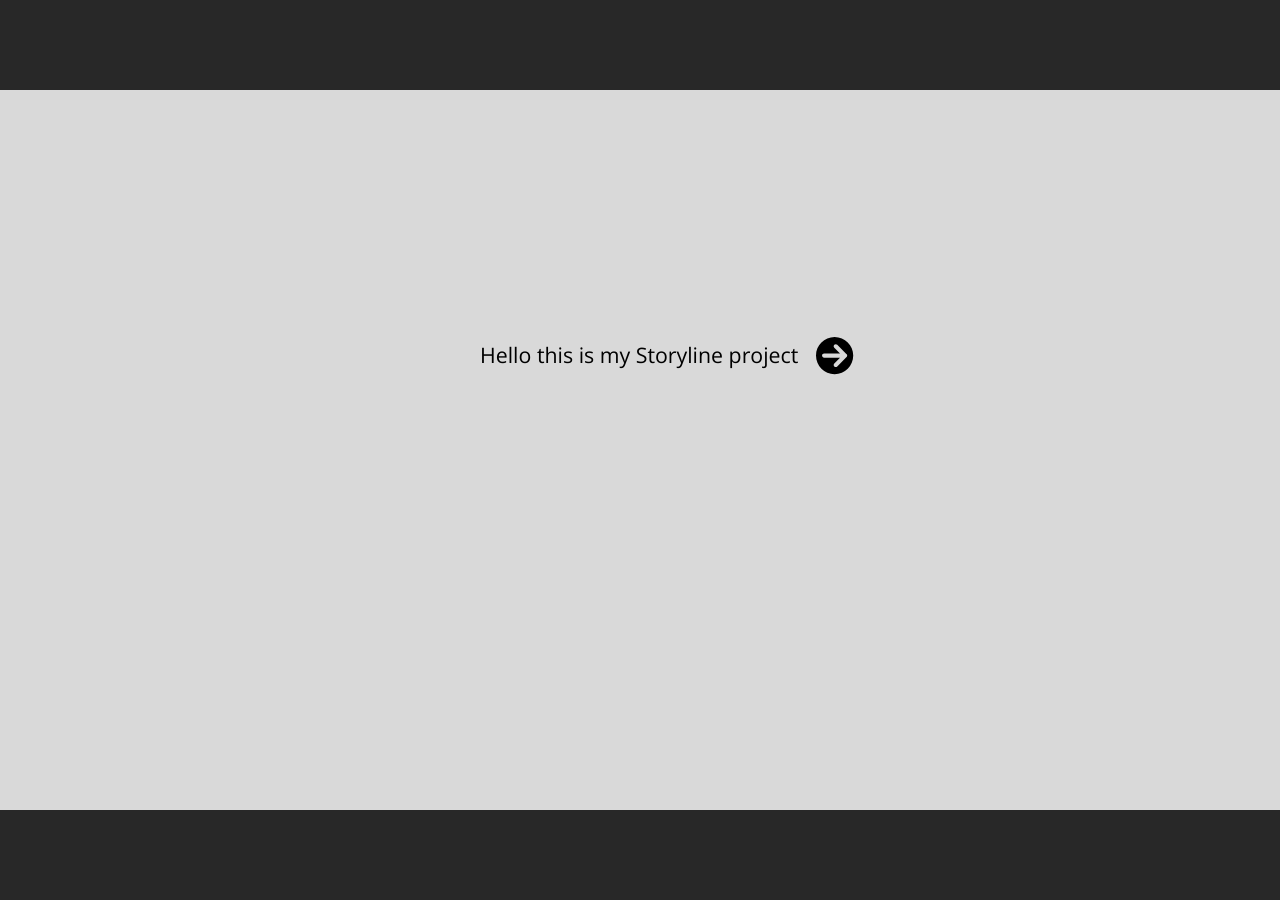
==== index.html @ 20ef51a0 "v1" ====
﻿<!doctype html>
<html lang="en-US">
<head>
  <meta charset="utf-8">
  <!-- Created using Storyline 360 x64 - http://www.articulate.com  -->
  <!-- version: 3.89.32618.0 -->
  <title>poor paraphrasing 2026</title>
  <meta http-equiv="x-ua-compatible" content="IE=edge"/>
  <meta name="viewport" content="width=device-width,initial-scale=1,user-scalable=no,shrink-to-fit=no,minimal-ui"/>
  <meta name="apple-mobile-web-app-capable" content="yes"/>
  <style>
    html, body { height: 100%; padding: 0; margin: 0 }
    #app { height: 100%; width: 100%; }
  </style>

  <script>
    window.DS = {};
    window.globals = {
      DATA_PATH_BASE: '',
      HAS_FRAME: true,
      HAS_SLIDE: true,

      lmsPresent: false,
      tinCanPresent: false,
      cmi5Present: false,
      aoSupport: false,
      scale: 'noscale',
      captureRc: false,
      browserSize: 'optimal',
      bgColor: '#282828',
      features: 'DropInBase,DropInCore,DropInInteractions,DropInMisc,DropInVectors,DropInVideo,LayerPresentAsDialog,MultipleQuizTracking,UpdatedThemeEditor',
      themeName: 'unified',
      preloaderColor: '#FFFFFF',
      suppressAnalytics: false,
      productChannel: 'stable',
      publishSource: 'storyline',
      aid: 'aid|ff19889e-f5ec-4472-a68b-e15b86875bd7',
      cid: '076d3aa0-12ee-4892-bd60-d18f60fde4a3',
      playerVersion: '3.89.32618.0',
      publishTimestamp: '2026-03-30T12:05:15.1010346Z',
      maxIosVideoElements: 10,
      connectionSettings: { message: 'You%20are%20offline.%20Trying%20to%20reconnect...', useDarkTheme: false, mode: 'disabled' },
      hasFeature: function(feature) {
        return this.features.split(',').includes(feature);
      },
      
      parseParams: function(qs) {
        if (window.globals.parsedParams != null) {
          return window.globals.parsedParams;
        }
        qs = (qs || window.location.search.substr(1)).split('+').join(' ');
        var params = {},
            tokens,
            re = /[?&]?([^=]+)=([^&]*)/g;

        while (tokens = re.exec(qs)) {
          params[decodeURIComponent(tokens[1]).trim()] =
            decodeURIComponent(tokens[2]).trim();
        }
        window.globals.parsedParams = params;
        return params;
      }

    };
  </script>
  <script>
    var isIe11 = ('ActiveXObject' in window || window.MSBlobBuilder != null)
      && window.msCrypto != null && !window.ActiveXObject;
    if (isIe11) {
      window.globals.unsupportedBrowser = true;
      document.write(atob('[base64]'));
    }
  </script>

  <script>
    if (window.globals.hasFeature('MultiLanguageSinglePackageSupport')) {
      
      
    }
  </script>

  
  <script>window.THREE = { };</script>
  
</head>
<body style="background: #282828" class="cs-HTML theme-unified">
  <!-- 360 -->
  <script>!function(){var e,i=/iPhone/i,o=/iPod/i,n=/iPad/i,t=/\biOS-universal(?:.+)Mac\b/i,r=/\bAndroid(?:.+)Mobile\b/i,a=/Android/i,d=/(?:SD4930UR|\bSilk(?:.+)Mobile\b)/i,p=/Silk/i,l=/Windows Phone/i,u=/\bWindows(?:.+)ARM\b/i,b=/BlackBerry/i,s=/BB10/i,c=/Opera Mini/i,f=/\b(CriOS|Chrome)(?:.+)Mobile/i,h=/Mobile(?:.+)Firefox\b/i,v=function(e){return void 0!==e&&"MacIntel"===e.platform&&"number"==typeof e.maxTouchPoints&&e.maxTouchPoints>1&&"undefined"==typeof MSStream};e=function(e){var m={userAgent:"",platform:"",maxTouchPoints:0};e||"undefined"==typeof navigator?"string"==typeof e?m.userAgent=e:e&&e.userAgent&&(m={userAgent:e.userAgent,platform:e.platform,maxTouchPoints:e.maxTouchPoints||0}):m={userAgent:navigator.userAgent,platform:navigator.platform,maxTouchPoints:navigator.maxTouchPoints||0};var g=m.userAgent,y=g.split("[FBAN");void 0!==y[1]&&(g=y[0]),void 0!==(y=g.split("Twitter"))[1]&&(g=y[0]);var A=function(e){return function(i){return i.test(e)}}(g),w={apple:{phone:A(i)&&!A(l),ipod:A(o),tablet:!A(i)&&(A(n)||v(m))&&!A(l),universal:A(t),device:(A(i)||A(o)||A(n)||A(t)||v(m))&&!A(l)},amazon:{phone:A(d),tablet:!A(d)&&A(p),device:A(d)||A(p)},android:{phone:!A(l)&&A(d)||!A(l)&&A(r),tablet:!A(l)&&!A(d)&&!A(r)&&(A(p)||A(a)),device:!A(l)&&(A(d)||A(p)||A(r)||A(a))||A(/\bokhttp\b/i)},windows:{phone:A(l),tablet:A(u),device:A(l)||A(u)},other:{blackberry:A(b),blackberry10:A(s),opera:A(c),firefox:A(h),chrome:A(f),device:A(b)||A(s)||A(c)||A(h)||A(f)},any:!1,phone:!1,tablet:!1};return w.any=w.apple.device||w.android.device||w.windows.device||w.other.device,w.phone=w.apple.phone||w.android.phone||w.windows.phone,w.tablet=w.apple.tablet||w.android.tablet||w.windows.tablet,w}(),"object"==typeof exports&&"undefined"!=typeof module?module.exports=e:"function"==typeof define&&define.amd?define((function(){return e})):this.isMobile=e}();
    window.isMobile.apple.tablet = window.isMobile.apple.tablet ||
      (navigator.platform === 'MacIntel' && navigator.maxTouchPoints > 1);
    window.isMobile.apple.device = window.isMobile.apple.device || window.isMobile.apple.tablet;
    window.isMobile.tablet = window.isMobile.tablet || window.isMobile.apple.tablet;
    window.isMobile.any = window.isMobile.any || window.isMobile.apple.tablet;
  </script>

  <div id="focus-sink" tabindex="-1"></div>

  <div id="preso"></div>
  <script>
    (function() {

      var classTypes = [ 'desktop', 'mobile', 'phone', 'tablet' ];

      var addDeviceClasses = function(prefix, testObj) {
        var curr, i;
        for (i = 0; i < classTypes.length; i++) {
          curr = classTypes[i];
          if (testObj[curr]) {
            document.body.classList.add(prefix + curr);
          }
        }
      };

      var params = window.globals.parseParams(),
          isDevicePreview = params.devicepreview === '1',
          isPhoneOverride = params.deviceType === 'phone' || (isDevicePreview && params.phone == '1'),
          isTabletOverride = (params.deviceType === 'tablet' || isDevicePreview) && !isPhoneOverride,
          isMobileOverride = isPhoneOverride || isTabletOverride;

      var deviceView = {
        desktop: !window.isMobile.any && !isMobileOverride,
        mobile: window.isMobile.any || isMobileOverride,
        phone: isPhoneOverride || (window.isMobile.phone && !isTabletOverride),
        tablet: isTabletOverride || window.isMobile.tablet
      };

      window.globals.deviceView = deviceView;
      window.isMobile.desktop = !window.isMobile.any;
      window.isMobile.mobile = window.isMobile.any;

      addDeviceClasses('view-', deviceView);

    })();
  </script>
  
  <script src='story_content/triggers.js' type=text/javascript></script>
<script src='story_content/user.js' type=text/javascript></script>
  <div class="slide-loader"></div>

  <script>
    var doc = document, loader = doc.body.querySelector('.slide-loader'); [ 1, 2, 3 ].forEach(function(n) { var d = doc.createElement('div'); d.style.backgroundColor = window.globals.preloaderColor; d.classList.add('mobile-loader-dot'); d.classList.add('dot' + n); loader.appendChild(d); });
  </script>

  <div class="mobile-load-title-overlay" style="display: none">
    <div class="mobile-load-title">poor paraphrasing 2026</div>
  </div>

  <div class="mobile-chrome-warning"></div>

  
<style>
  .warn-connection-dialog {
    display: none;
    background: transparent;
    pointer-events: all;
    position: fixed;
    left: 0;
    top: 0;
    width: 100%;
    height: 100%;
    z-index: 999;
  }

  .warn-connection-content {
    pointer-events: all;
    border-radius: 4px;
    background: white;
    border: 1px solid #E7E7E7;
    color: #333333;
    box-shadow: 0 2px 4px rgba(0, 0, 0, 0.25);
    transition: all 150ms ease-out;
    position: absolute;
    white-space: nowrap;
  }

  .view-phone.is-landscape .warn-connection-content {
    left: 23px;
    bottom: 23px;
  }

  .view-tablet.is-landscape .warn-connection-content {
    left: 50%;
    top: 20px;
    transform: translateX(-50%);
  }

  .view-mobile.is-portrait .warn-connection-content {
    transform: translate(-50%, calc(-100% - 15px));
  }

  .warn-connection-content p {
    display: inline-block;
    margin: 0 8px 0 0;
    line-height: 33px;
    font-size: 11px;
  }

  .warn-connection-content svg {
    position: relative;
    vertical-align: middle;
    margin: 0 2px 2px 8px;
  }

  .view-desktop .warn-connection-content {
    left: 1.5em;
    bottom: 1.5em;
  }

  .view-desktop .warn-connection-content p {
    font-size: 1.1em;
  }

  .is-offline .warn-connection-dialog {
    display: block;
  }

  .is-offline .cs-panel * {
    pointer-events: none !important;
  }

  .is-offline .cs-panel {
    pointer-events: all !important;
  }

  .is-offline #nav-controls * {
    pointer-events: none !important;
  }

  .is-offline #nav-controls {
    pointer-events: all !important;
  }
</style>

<div class="warn-connection-dialog" role="alertdialog" aria-modal="true" tabindex="0" aria-labelledby="warn-connection-message">
  <div class="warn-connection-content">
    <svg width="17" height="15" viewBox="0 0 17 15" xmlns="http://www.w3.org/2000/svg">
      <path fill="#8F0000" stroke="white" d="M16.07,12.98 L15.88,12.23 L9.51,1.21 C8.97,0.26,7.6,0.26,7.06,1.21 L0.69,12.23 C0.15,13.16,0.81,14.36,1.91,14.36 H14.65 C15.47,14.36,16.05,13.7,16.07,12.98 Z"/>
      <path fill="white" stroke="white" d="M8.58,5.5 C8.35,5.28,8.5,5.35,8.21,5.32 C8.09,5.35,7.97,5.49,7.96,5.67 C7.97,5.79,7.98,5.92,7.98,6.04 L7.98,6.04 C7.99,6.17,8,6.31,8.01,6.43 L8.01,6.44 C8.03,6.92,8.06,7.41,8.09,7.9 L8.09,7.9 C8.12,8.39,8.14,8.88,8.17,9.37 C8.17,9.39,8.18,9.42,8.2,9.44 C8.23,9.46,8.25,9.47,8.28,9.47 C8.31,9.47,8.34,9.46,8.35,9.44 C8.37,9.43,8.38,9.4,8.39,9.35 L8.39,9.34 C8.39,9.24,8.4,9.15,8.4,9.05 L8.4,9.05 C8.41,8.96,8.41,8.86,8.42,8.75 C8.43,8.44,8.45,8.12,8.47,7.81 L8.47,7.81 C8.49,7.49,8.51,7.18,8.53,6.87 C8.55,6.46,8.56,6.05,8.59,5.64 L8.6,5.62 C8.6,5.57,8.59,5.53,8.58,5.5 L8.21,5.32 Z"/>
      <circle fill="white" stroke="white" cx="8.3" cy="11.35" r="0.3"/>
    </svg>
    <p id="warn-connection-message">You are offline. Trying to reconnect...</p>
  </div>
</div>

<script>
  (function() {
    window.DS.connection = {
      warningShown: false,
      assets: {},
      loadingAssetGroup: false,
      retryDelay: 500
    };

    var connectionSettings = window.globals.connectionSettings || {};

    var useConnectionMessages = window.AbortController != null &&
      window.location.protocol != 'file:' &&
      connectionSettings.mode === 'normal';

    window.DS.connection.useConnectionMessages = useConnectionMessages;

    var assetCount = 0;
    var checkLoadedId;


    if (useConnectionMessages && connectionSettings != null) {
      var contentEl = document.querySelector('.warn-connection-content');
      var messageEl = contentEl.querySelector('p');

      if (connectionSettings.useDarkTheme) {
        contentEl.style.borderColor = '#BABBBA';
        contentEl.style.backgroundColor = '#282828';
        contentEl.style.color = '#FFFFFF';
      }

      if (connectionSettings.message != null) {
        messageEl.textContent = window.decodeURIComponent(connectionSettings.message);
      }
    }

    function checkAssetsReady() {
      for (var i in DS.connection.assets) {
        if (!DS.connection.assets[i].success) {
          return false;
        }
      }
      return true;
    }

    function stopAssetGroup() {
      if (!useConnectionMessages) { return; }

      assetCount = 0;

      DS.connection.oldAssetGroup = DS.connection.assets;
      DS.connection.assets = {};
      DS.connection.loadingAssetGroup = false;
      clearInterval(checkLoadedId);
    }

    function startAssetGroup() {
      if (!useConnectionMessages) { return; }
      var ticks = 0;
      clearInterval(checkLoadedId);
      checkLoadedId = setInterval(function() {
        var loaded = 0;
        if (assetCount === 0 && loaded === 0) {
          clearInterval(checkLoadedId);
          return;
        }

        for (var i in DS.connection.assets) {
          if (DS.connection.assets[i].success) {
            loaded++;
          }
        }

        if (assetCount === loaded && checkAssetsReady()) {
          for (var i in DS.connection.assets) {
            if (DS.connection.assets[i].action) {
              DS.connection.assets[i].action();
            }
          }
          hideWarning();
          stopAssetGroup();
        }
      }, 100)
    }

    function requiredAsset(url, action, retry, type) {
      if (!useConnectionMessages) { return; }
      if (DS.connection.assets[url]) { return; }

      DS.connection.assets[url] = {
        success: false, action: action, retry: retry, type: type
      };
      assetCount = Object.keys(DS.connection.assets).length;
      if (!DS.connection.loadingAssetGroup) {
        startAssetGroup();
      }
      DS.connection.loadingAssetGroup = true;
    }

    function assetLoaded(url) {
      if (!useConnectionMessages) { return; }
      if (DS.connection.assets[url]) {
        DS.connection.assets[url].success = true;
      }
    }

    function assetFailed(url) {
      if (!useConnectionMessages) { return; }
      if (!DS.connection.assets[url]) {
        if (/\.js$/.test(url) && url.indexOf('transcripts') === -1) {
          setTimeout(function() {
            if (DS.connection.lastSlideLoaded != null) {
              DS.connection.lastSlideLoaded();
            }
          }, DS.connection.retryDelay);
        }
        return;
      }
      if (!DS.connection.warningShown) { showWarning(); }
      if (DS.connection.assets[url].retry) {
        setTimeout(function() {
          if (!DS.connection.assets[url].success) {
            DS.connection.assets[url].retry()
          }
        }, DS.connection.retryDelay);
      }
    }

    function hideWarning() {
      document.body.classList.remove('is-offline');
      DS.connection.warningShown = false;
      enableKeys();
    }
    DS.connection.hideWarning = hideWarning

    function showWarning(btn) {
      document.body.classList.add('is-offline')
      DS.connection.warningShown = true;
      updateWarningPosition();
      disableKeys();
    }

    function updateWarningPosition() {
      if (!DS.connection.warningShown) {
        return;
      }

      var isPortrait = document.body.classList.contains('is-portrait');
      var isMobile = document.body.classList.contains('view-mobile');
      var warningEl = document.querySelector('.warn-connection-content');

      if (isPortrait && isMobile) {
        var slide = document.querySelector('.primary-slide');
        var slideRect = slide != null
          ? slide.getBoundingClientRect()
          : { top: window.innerHeight, left: 0, width: window.innerWidth };

        warningEl.style.top = `${slideRect.top}px`
        warningEl.style.left = `${slideRect.left + slideRect.width / 2}px`
      } else {
        warningEl.style.top = null;
        warningEl.style.left = null;
      }

      window.requestAnimationFrame(updateWarningPosition);
    }

    function onDisableKeyDown(e) {
      e.preventDefault();
      e.stopImmediatePropagation();
    }

    function onDisableKeyUp(e) {
      e.preventDefault();
      e.stopImmediatePropagation();
    }

    var accStyle = document.createElement('style');
    var warnDialogEl = document.querySelector('.warn-connection-dialog');

    function disableKeys() {
      if (DS.views && DS.views.nsStack && DS.views.nsStack.length === 1) {
        DS.views.nsStack[0].tabReachable = false
        DS.views.nsStack[0].updateTabIndex(true, true);
      }

      accStyle.innerHTML = '.acc-shadow-dom { display: none; }';
      document.body.appendChild(accStyle);

      warnDialogEl.parentNode.append(warnDialogEl);
      warnDialogEl.focus();
    }

    function enableKeys() {
      accStyle.remove();
      if (DS.views && DS.views.nsStack && DS.views.nsStack.length === 1 && DS.views.nsStack[0].name === '_frame') {
        DS.views.nsStack[0].tabReachable = true;
        DS.views.nsStack[0].updateTabIndex();
      }
    }

    // these will all be noops if the feature flag isn't set in
    // the data and `window.globals.features`
    DS.connection.requiredAsset = requiredAsset;
    DS.connection.assetLoaded = assetLoaded;
    DS.connection.assetFailed = assetFailed;
    DS.connection.stopAssetGroup = stopAssetGroup;
    DS.connection.startAssetGroup = startAssetGroup;
  })();
</script>


  <script>
    
    if (window.autoSpider && window.vInterfaceObject) {
      document.querySelector('.mobile-load-title-overlay').style.display = 'none';
    }
  </script>

  

  <link rel="stylesheet" href="html5/data/css/output.min.css" data-noprefix/>
</body>
<script src="html5/lib/scripts/bootstrapper.min.js"></script>
</html>
---- html5/data/css/output.min.css ----
@font-face {
  font-family: 'LatoBold Charset1_ BoldA0F67FC0';
  src: url('[data-uri]');
  font-style: normal;
  font-weight: normal;
}
@font-face {
  font-family: 'Lato Charset1_ 6EcLZcZg30F0D53D';
  src: url('[data-uri]');
  font-style: normal;
  font-weight: normal;
}
@font-face {
  font-family: 'Open Sans Charset1_ 5fQ1DC64110';
  src: url('[data-uri]');
  font-style: normal;
  font-weight: normal;
}
@font-face {
  font-family: 'Open Sans Charset0_v9TY33EDE6F2';
  src: url('[data-uri]');
  font-style: normal;
  font-weight: normal;
}
.cs-HTML {
  background: rgba(40, 40, 40, 1);
}
.cs-pxabnsnfns00000000001 .cs-infopanel  {
  box-shadow: 0 1px 0 rgba(0, 0, 0, 0);
  background: rgba(255, 255, 255, 1);
}
.cs-pxabnsnfns00000000001 .cs-infopanel .cs-link {
  color: rgba(186, 187, 186, 1);
}
.cs-pxabnsnfns00000000001 .cs-infopanel .cs-link:hover {
  color: rgba(255, 255, 255, 1);
}
.cs-pxabnsnfns00000000001 .cs-infopanel .cs-name {
  color: rgba(68, 68, 68, 1);
}
.cs-pxabnsnfns00000000001 .cs-infopanel .cs-title {
  color: rgba(153, 153, 153, 1);
}
.cs-pxabnsnfns00000000001 .cs-infopanelpopup  {
  box-shadow: 0 1px 0 rgba(0, 0, 0, 0);
  background: rgba(0, 0, 0, 0);
}
.cs-pxabnsnfns00000000001 .cs-infopanelpopup .cs-link {
  color: rgba(255, 0, 0, 1);
}
.cs-pxabnsnfns00000000001 .cs-infopanelpopup .cs-link:hover {
  color: rgba(255, 255, 255, 1);
}
.cs-pxabnsnfns00000000001 .cs-infopanelpopup .cs-name {
  color: rgba(255, 255, 255, 1);
}
.cs-pxabnsnfns00000000001 .cs-infopanelpopup .cs-bio {
  color: rgba(186, 187, 186, 1);
}
.cs-pxabnsnfns00000000001 .cs-timer  {
  color: rgba(186, 187, 186, 1);
}
.cs-pxabnsnfns00000000001 .cs-duration stop:first-child {
  stop-color: rgba(60, 60, 60, 1);
}
.cs-pxabnsnfns00000000001 .cs-duration stop:last-child {
  stop-color: rgba(60, 60, 60, 1);
}
.cs-pxabnsnfns00000000001 .cs-elapsed stop:first-child {
  stop-color: rgba(254, 227, 71, 1);
}
.cs-pxabnsnfns00000000001 .cs-elapsed stop:last-child {
  stop-color: rgba(254, 227, 71, 1);
}
.cs-pxabnsnfns00000000001 .cs-timer .cs-pie .cs-innerstroke {
  stroke: rgba(199, 199, 199, 1);
}
.cs-pxabnsnfns00000000001 .cs-timer .cs-pie .cs-innerborder {
  stroke: rgba(255, 255, 255, 1);
}
.cs-pxabnsnfns00000000001 .cs-window  {
  box-shadow: 0 8px 5px rgba(0, 0, 0, 0.2);
  border-color: rgba(49, 99, 0, 0);
  background: rgba(33, 33, 33, 1);
  color: rgba(248, 248, 248, 1);
}
.cs-pxabnsnfns00000000001 .cs-window .cs-diva {
  border-color: rgba(78, 78, 78, 1);
}
.cs-pxabnsnfns00000000001 .cs-window .cs-divb {
  border-color: rgba(78, 78, 78, 0);
}
.cs-pxabnsnfns00000000001 .cs-editor .cs-editor-slide {
  color: rgba(226, 226, 226, 1);
}
.cs-pxabnsnfns00000000001 .cs-editor .cs-editor-html {
  color: rgba(186, 187, 186, 1);
}
.cs-pxabnsnfns00000000001 .cs-editor .cs-editor-button {
  text-shadow: 0 1px 0 rgba(0, 0, 0, 0);
  color: rgba(255, 255, 255, 1);
  border-color: rgba(211, 211, 211, 1);
  background: rgba(34, 34, 34, 1);
}
.cs-pxabnsnfns00000000001 .cs-editor .cs-editor-button:hover {
  background: rgba(68, 68, 68, 1);
}
.cs-pxabnsnfns00000000001 .cs-editor .cs-editor-button:active {
  background: rgba(68, 68, 68, 1);
}
.cs-pxabnsnfns00000000001 .cs-listitem  {
  color: rgba(186, 187, 186, 1);
  border-color: none;
  border: 1px solid transparent;
}
.cs-pxabnsnfns00000000001 .cs-listitem:hover {
  background: rgba(255, 255, 255, 0.06);
  border-color: rgba(108, 108, 108, 1) !important;
  border-width: 1px;
  border-radius: 2px;
  border-style: solid;
  box-sizing: border-box;
}
.cs-pxabnsnfns00000000001 .cs-listitem.hover {
  background: rgba(255, 255, 255, 0.06);
  border-color: rgba(108, 108, 108, 1) !important;
  border-width: 1px;
  border-radius: 2px;
  border-style: solid;
  box-sizing: border-box;
}
.cs-pxabnsnfns00000000001 .cs-glossary  {
  color: rgba(186, 187, 186, 1);
}
.cs-pxabnsnfns00000000001 .cs-glossary .cs-scrolling-panel {
  background: rgba(0, 0, 0, 0);
}
.cs-pxabnsnfns00000000001 .cs-glossary .cs-term.cs-selected .cs-choice-list-trigger {
  color: rgba(255, 255, 255, 1);
  background: rgba(255, 255, 255, 1);
}
.cs-pxabnsnfns00000000001 .cs-glossary .cs-term.cs-selected .cs-choice-list-trigger:focus {
  color: rgba(255, 255, 255, 1);
  background: rgba(255, 255, 255, 1);
}
.cs-pxabnsnfns00000000001 .cs-glossary .cs-term:hover .cs-choice-list-trigger {
  background: rgba(186, 187, 186, 1);
}
.cs-pxabnsnfns00000000001 .cs-glossary .cs-term.hover .cs-choice-list-trigger {
  background: rgba(186, 187, 186, 1);
}
.cs-pxabnsnfns00000000001 .cs-glossary .cs-term .cs-choice-list-trigger:focus {
  background: rgba(186, 187, 186, 1);
}
.cs-pxabnsnfns00000000001 .cs-glossary .cs-diva {
  border-color: rgba(0, 0, 0, 0);
}
.cs-pxabnsnfns00000000001 .cs-glossary .cs-divb {
  border-color: rgba(0, 0, 0, 0);
}
.cs-pxabnsnfns00000000001 .cs-glossary .cs-divc {
  border-color: rgba(0, 0, 0, 0);
}
.cs-pxabnsnfns00000000001 .cs-glossary .cs-heading {
  color: rgba(248, 248, 248, 1);
  font-weight: 700;
}
.note-content p span {
  color: rgba(186, 187, 186, 1);
  line-height: 1.4em;
  font-size: 103.769%;
}
.cs-pxabnsnfns00000000001 .cs-resource .cs-separator {
  border-color: rgba(0, 0, 0, 0);
}
.cs-pxabnsnfns00000000001 .cs-outline  {
  color: rgba(45, 45, 45, 1);
}
.cs-pxabnsnfns00000000001 .cs-outline .cs-diva {
  border-color: rgba(0, 0, 0, 0);
}
.cs-pxabnsnfns00000000001 .cs-outline .cs-divb {
  border-color: rgba(0, 0, 0, 0);
}
.cs-pxabnsnfns00000000001 .cs-outline .cs-divc {
  border-color: rgba(0, 0, 0, 0);
}
.cs-pxabnsnfns00000000001 .cs-outline .cs-search-filter:hover {
  color: rgba(0, 0, 0, 0);
}
.cs-pxabnsnfns00000000001 .cs-outline .cs-search-filter.hover {
  color: rgba(0, 0, 0, 0);
}
.cs-pxabnsnfns00000000001 .cs-transcript  {
  color: rgba(255, 255, 255, 1);
}
.cs-pxabnsnfns00000000001 .cs-transcript .cs-div {
  border-color: rgba(0, 0, 0, 0);
}
.cs-pxabnsnfns00000000001 .cs-tabs:not(.topmenu-item) {
  color: rgba(248, 248, 248, 1);
}
.cs-pxabnsnfns00000000001 .cs-tabs .cs-inner-button:not(.topmenu-item) {
  text-shadow: 0 1px 0 rgba(0, 0, 0, 0);
}
.cs-pxabnsnfns00000000001 .cs-tabs:hover:not(.topmenu-item) {
  color: rgba(248, 248, 248, 1);
}
.cs-pxabnsnfns00000000001 .cs-tabs.cs-selected {
  background: rgba(0, 0, 0, 0);
  color: rgba(248, 248, 248, 1);
}
.cs-pxabnsnfns00000000001 .cs-seekcontrol  {
  background: rgba(0, 0, 0, 0);
  border-color: rgba(0, 0, 0, 0);
}
.cs-pxabnsnfns00000000001 .cs-seekcontrol .cs-button:hover .cs-icon {
  fill: rgba(255, 255, 255, 1);
}
.cs-pxabnsnfns00000000001 .cs-seekcontrol .cs-button.hover .cs-icon {
  fill: rgba(255, 255, 255, 1);
}
.cs-pxabnsnfns00000000001 .cs-seekcontrol .cs-button .cs-icon-shadow {
  fill: rgba(0, 0, 0, 0);
}
.cs-pxabnsnfns00000000001 .cs-seekcontrol .cs-button .cs-icon {
  fill: rgba(180, 180, 180, 1);
}
.cs-pxabnsnfns00000000001 .cs-seekcontrol .cs-seek .cs-fill {
  background: rgba(255, 255, 255, 0.6);
}
.cs-pxabnsnfns00000000001 .cs-seekcontrol .cs-seek {
  background: rgba(108, 108, 108, 1);
  border-color: rgba(0, 0, 0, 0);
}
.cs-pxabnsnfns00000000001 .cs-searchinput .cs-input {
  color: rgba(186, 187, 186, 1);
  border-color: rgba(0, 0, 0, 0);
  background: rgba(255, 255, 255, 0.06);
}
.cs-pxabnsnfns00000000001 .cs-searchinput .cs-input:focus {
  color: rgba(248, 248, 248, 1);
  background: rgba(41, 41, 41, 1);
}
.cs-pxabnsnfns00000000001 .cs-searchinput .cs-input:hover {
  box-shadow: inset 0 0 1px 0 rgba(69, 126, 19, 0);
}
.cs-pxabnsnfns00000000001 .cs-searchinput .cs-input.hover {
  box-shadow: inset 0 0 1px 0 rgba(69, 126, 19, 0);
}
.cs-pxabnsnfns00000000001 .cs-searchinput .cs-button .cs-icon {
  fill: rgba(186, 187, 186, 1);
}
.cs-pxabnsnfns00000000001 .cs-searchinput .cs-button:hover {
  fill: rgba(63, 133, 0, 1);
}
.cs-pxabnsnfns00000000001 .cs-searchinput .cs-button.hover {
  fill: rgba(63, 133, 0, 1);
}
.cs-pxabnsnfns00000000001 .cs-menu  {
  box-shadow: 0 1px 0 rgba(0, 0, 0, 0);
  background: rgba(33, 33, 33, 1);
}
.cs-pxabnsnfns00000000001 .cs-topmenu-item.active .cs-tab {
  background: rgba(33, 33, 33, 1);
}
.cs-pxabnsnfns00000000001 .cs-logo  {
  box-shadow: 0 1px 0 rgba(37, 75, 0, 1);
  background: rgba(255, 255, 255, 0);
}
.cs-pxabnsnfns00000000001 .cs-checkbox  {
  color: rgba(255, 255, 255, 1);
}
.cs-pxabnsnfns00000000001 .cs-checkbox:hover {
  border-color: rgba(175, 221, 130, 1);
}
.cs-pxabnsnfns00000000001 .cs-checkbox.hover {
  border-color: rgba(175, 221, 130, 1);
}
.cs-pxabnsnfns00000000001 .cs-checkbox .cs-box {
  color: rgba(255, 255, 255, 1);
  border-color: rgba(42, 83, 0, 1);
}
.cs-pxabnsnfns00000000001 .cs-checkbox .cs-box:checked::after {
  color: rgba(43, 196, 0, 1);
}
.cs-pxabnsnfns00000000001 .cs-button  {
  text-shadow: 0 1px 0 rgba(0, 0, 0, 0);
  color: rgba(186, 187, 186, 1);
  border-color: rgba(0, 0, 0, 0);
  background: rgba(0, 0, 0, 0);
  box-shadow: 0 1px 0 rgba(0, 0, 0, 0);
}
.cs-pxabnsnfns00000000001 .cs-button .cs-icon {
  fill: rgba(186, 187, 186, 1);
}
.cs-pxabnsnfns00000000001 .cs-button .cs-icon-shadow {
  fill: rgba(0, 0, 0, 0);
}
.cs-pxabnsnfns00000000001 .cs-button:hover {
  background: rgba(248, 248, 248, 1);
}
.cs-pxabnsnfns00000000001 .cs-button.hover {
  background: rgba(248, 248, 248, 1);
}
.cs-pxabnsnfns00000000001 .cs-button:active {
  background: rgba(0, 0, 0, 0);
}
.cs-pxabnsnfns00000000001 .cs-button.cs-disabled:hover {
  background: rgba(0, 0, 0, 0);
}
.cs-pxabnsnfns00000000001 .cs-button.cs-disabled.hover {
  background: rgba(0, 0, 0, 0);
}
.cs-pxabnsnfns00000000001 .cs-button.cs-disabled:active {
  background: rgba(0, 0, 0, 0);
}
.cs-pxabnsnfns00000000001 .cs-button.cs-volume:hover {
  background: rgba(0, 0, 0, 0);
}
.cs-pxabnsnfns00000000001 .cs-button.cs-volume.hover {
  background: rgba(0, 0, 0, 0);
}
.cs-pxabnsnfns00000000001 .cs-button.cs-volume:active {
  background: rgba(0, 0, 0, 0);
}
.cs-pxabnsnfns00000000001.cs-base  {
  color: rgba(186, 187, 186, 1);
  border-color: rgba(40, 40, 40, 1);
  background: rgba(40, 40, 40, 1);
}
.cs-pxabnsnfns00000000001.cs-base .cs-separator .cs-diva {
  background: rgba(69, 69, 69, 1);
}
.cs-pxabnsnfns00000000001.cs-base .cs-separator .cs-divb {
  background: rgba(0, 0, 0, 0);
}
.cs-pxabnsnfns00000000001.cs-base .cs-topmenu-item.active .cs-tab {
  border-color: rgba(69, 69, 69, 1);
}
.cs-pxabnsnfns00000000001.cs-base .cs-topmenu-item.active .cs-panel {
  border-color: rgba(69, 69, 69, 1);
}
.cs-pxabnsnfns00000000001.cs-base .cs-left {
  background: rgba(33, 33, 33, 1);
}
.cs-pxabnsnfns00000000001.cs-base .cs-area-primary .cs-slide-container {
  background: rgba(40, 40, 40, 1);
}
.cs-pxabnsnfns00000000001.cs-base.cs-custom-theme .cs-brandhighlight-bg {
  background: rgba(79, 189, 244, 1) !important;
}
.cs-pxabnsnfns00000000001.cs-base.cs-custom-theme .cs-brandhighlight-secondary-bg {
  background: rgba(255, 255, 255, 1) !important;
}
.cs-pxabnsnfns00000000001.cs-base.cs-custom-theme .cs-brandhighlight-border {
  border-color: rgba(79, 189, 244, 1) !important;
}
.cs-pxabnsnfns00000000001.cs-base.cs-custom-theme .cs-brandhighlight-text {
  color: rgba(79, 189, 244, 1) !important;
}
.cs-pxabnsnfns00000000001.cs-base.cs-custom-theme .cs-brandhighlight-fill {
  fill: rgba(79, 189, 244, 1) !important;
}
.cs-pxabnsnfns00000000001.cs-base.cs-custom-theme .cs-listitem.cs-selected {
  background-color: rgba(255, 255, 255, 0.06) !important;
}
.cs-pxabnsnfns00000000001 .cs-volume::-moz-range-thumb {
  border-color: rgba(43, 85, 0, 1);
  box-shadow: inset 0 0 1px 0 rgba(43, 85, 0, 1);
  background: rgba(255, 255, 255, 1);
}
.cs-pxabnsnfns00000000001 .cs-volume::-ms-thumb {
  border-color: rgba(43, 85, 0, 1);
  box-shadow: inset 0 0 1px 0 rgba(43, 85, 0, 1);
  background: rgba(255, 255, 255, 1);
}
.cs-pxabnsnfns00000000001 .cs-volume::-webkit-slider-thumb {
  border-color: rgba(43, 85, 0, 1);
  box-shadow: inset 0 0 1px 0 rgba(43, 85, 0, 1);
  background: rgba(255, 255, 255, 1);
}
.cs-pxabnsnfns00000000001 .cs-volume::-moz-range-track {
  border-color: rgba(66, 140, 1, 1);
  background: rgba(108, 108, 108, 1);
}
.cs-pxabnsnfns00000000001 .cs-volume::-ms-track {
  border-color: rgba(66, 140, 1, 1);
  background: rgba(108, 108, 108, 1);
}
.cs-pxabnsnfns00000000001 .cs-volume::-webkit-slider-runnable-track {
  border-color: rgba(66, 140, 1, 1);
  background: rgba(108, 108, 108, 1);
}
body.show-focus .tab-focus-box {
  box-shadow: 0 0 0 1px rgba(255, 255, 0, 1), 0 0 0 3px rgba(0, 32, 96, 1), 0 0 5px 5px rgba(255, 255, 0, 1);
  border-color: transparent;
  outline: 2px transparent solid;
}
.skipnav {
  box-shadow: 0 0 0 1px rgba(255, 255, 0, 1), 0 0 0 3px rgba(0, 32, 96, 1), 0 0 5px 5px rgba(255, 255, 0, 1);
  border-color: transparent;
  outline: 2px transparent solid;
}
.cs-pxabnsnfns00000000001 .cs-listitem:hover {
  color: none;
}
.cs-pxabnsnfns00000000001 .cs-listitem.hover {
  color: none;
}
.cs-pxabnsnfns00000000001 .cs-listitem.cs-viewed {
  color: #BABBBA;
}
.cs-pxabnsnfns00000000001 .cs-listitem {
  color: #BABBBA;
}
.cs-pxabnsnfns00000000001 .cs-listitem:hover .cs-icon-carrot * {
  fill: none;
}
.cs-pxabnsnfns00000000001 .cs-listitem.hover .cs-icon-carrot * {
  fill: none;
}
.cs-pxabnsnfns00000000001 .cs-listitem .cs-icon-carrot {
  color: none;
  top: calc(3px);
}
.cs-pxabnsnfns00000000001 .cs-listitem .cs-icon-carrot .cs-shadow {
  color: #F8F8F8;
}
.cs-pxabnsnfns00000000001 .item-collapsible .is-scene {
  color: #F8F8F8 !important;
  font-weight: 700;
}
.cs-pxabnsnfns00000000001 .is-scene .cs-icon-carrot * {
  color: #F8F8F8 !important;
  font-weight: 700;
}
.cs-pxabnsnfns00000000001 .is-scene:not(.outline-links-collapse) > a {
  color: #F8F8F8;
}
.cs-pxabnsnfns00000000001 .is-scene:not(.outline-links-collapse) .cs-icon-carrot * {
  fill: none !important;
  color: #F8F8F8 !important;
}
.cs-pxabnsnfns00000000001 .tabs, .cs-pxabnsnfns00000000001 .cs-logo {
  border-bottom: 1px solid rgba(108, 108, 108, 1);
}
.cs-pxabnsnfns00000000001 .area-secondary-wrapper:after {
  background-image: url('[data-uri]');
  background-size: 100%;
}
.cs-pxabnsnfns00000000001 .panel-footer {
  background: #212121;
}
.cs-pxabnsnfns00000000001 #outline-search {
  background: rgba(255, 255, 255, 0.06);
  border-color: rgba(108, 108, 108, 1);
  border-width: 1px;
  border-style: solid;
}
.cs-pxabnsnfns00000000001 .topmenu-panel #outline-search {
  background: #545454;
}
.cs-pxabnsnfns00000000001 .search-icon circle, .cs-pxabnsnfns00000000001 .search-icon path {
  stroke: #BABBBA;
}
.cs-pxabnsnfns00000000001 #outline-search input[type   =search] {
  color: #F8F8F8;
}
.cs-pxabnsnfns00000000001 #outline-search ::-webkit-input-placeholder {
  color: #BABBBA !important;
}
.cs-pxabnsnfns00000000001 #outline-search :-ms-input-placeholder {
  color: #BABBBA !important;
}
.cs-pxabnsnfns00000000001 #outline-search ::-moz-placeholder {
  color: #BABBBA !important;
  opacity: 1;
}
.cs-pxabnsnfns00000000001 .cs-topmenu-item.active, body:not(.is-touchable-tablet) .cs-pxabnsnfns00000000001 .cs-topmenu-item:hover {
  color: #F8F8F8;
}
.cs-pxabnsnfns00000000001 .cs-topmenu-item.button-tapped {
  color: #F8F8F8;
}
.cs-pxabnsnfns00000000001 .cs-topmenu-item.active .cs-tab, .cs-pxabnsnfns00000000001 .cs-topmenu-item .cs-tab {
  background: transparent !important;
  border: none !important;
}
.cs-pxabnsnfns00000000001 .top-tabs-drop-icon div {
  background: #BABBBA;
}
.cs-pxabnsnfns00000000001 .cs-panel.topmenu-panel .panel-content, .cs-pxabnsnfns00000000001 .top-tabs-drop {
  background: #212121;
}
.cs-pxabnsnfns00000000001 .cs-topmenu-item.active .cs-panel {
  background: #212121;
}
.cs-pxabnsnfns00000000001 .cs-menu.topmenu-panel, .cs-pxabnsnfns00000000001 .top-tabs-drop {
  border: 1px solid rgba(69, 69, 69, 1) !important;
  border-radius: 3px;
}
.cs-pxabnsnfns00000000001 .resources .resources-list a:hover {
  background: rgba(255, 255, 255, 0.06);
}
body:not(.is-touchable-tablet) .cs-pxabnsnfns00000000001 .resources .resources-list a:hover {
  background: rgba(255, 255, 255, 0.06);
}
.cs-pxabnsnfns00000000001 .resources .resources-list a.hover {
  background: rgba(255, 255, 255, 0.06);
}
body:not(.is-touchable-tablet) .cs-pxabnsnfns00000000001 .resources .resources-list a.hover {
  background: rgba(255, 255, 255, 0.06);
}
.cs-pxabnsnfns00000000001 .resources .resources-list a.button-tapped {
  background: rgba(255, 255, 255, 0.06);
}
.cs-pxabnsnfns00000000001 .cs-icon path, .cs-pxabnsnfns00000000001 .cs-icon rect, .cs-pxabnsnfns00000000001 .cs-icon polygon, .cs-pxabnsnfns00000000001 .menu-icon-wrapper.menu-icon-wrapper-hover path {
  fill: #BABBBA;
}
.cs-pxabnsnfns00000000001 .cs-icon .icon-stroke-only {
  fill: none !important;
  stroke: #BABBBA !important;
}
body:not(.is-touchable-tablet) .cs-pxabnsnfns00000000001 .cs-button:hover .cs-icon path, body:not(.is-touchable-tablet) .cs-pxabnsnfns00000000001 .cs-button:hover .cs-icon rect, body:not(.is-touchable-tablet) .cs-pxabnsnfns00000000001 .cs-button:hover .cs-icon polygon {
  fill: #F8F8F8;
}
body:not(.is-touchable-tablet) .cs-pxabnsnfns00000000001 .cs-tabs:hover .search-icon circle, body:not(.is-touchable-tablet) .cs-pxabnsnfns00000000001 .cs-tabs:hover .search-icon path {
  stroke: #F8F8F8;
}
.cs-pxabnsnfns00000000001 .cs-button.button-tapped .cs-icon path, .cs-pxabnsnfns00000000001 .cs-button.button-tapped .cs-icon rect, .cs-pxabnsnfns00000000001 .cs-button.button-tapped .cs-icon polygon {
  fill: #F8F8F8;
}
body:not(.is-touchable-tablet) .cs-pxabnsnfns00000000001 .cs-button:hover .cs-icon .icon-stroke-only {
  fill: none !important;
  stroke: #F8F8F8 !important;
}
.cs-pxabnsnfns00000000001 .cs-button:button-tapped .cs-icon .icon-stroke-only {
  fill: none !important;
  stroke: #F8F8F8 !important;
}
.cs-pxabnsnfns00000000001 .menu-icon-wrapper.menu-icon-wrapper-hover svg path {
  fill: #F8F8F8;
}
.floating-sidebar:not(.sidebar-closed) .cs-pxabnsnfns00000000001 #hamburger .menu-icon-wrapper svg path {
  fill: #BABBBA;
}
.floating-sidebar:not(.sidebar-closed) .cs-pxabnsnfns00000000001 #hamburger .menu-icon-wrapper.menu-icon-wrapper-hover svg path {
  fill: #F8F8F8;
}
.cs-pxabnsnfns00000000001 .volume .btn:before {
  background-image: url('[data-uri]');
}
.cs-pxabnsnfns00000000001 .volume-track {
  background: #6C6C6C;
}
.cs-pxabnsnfns00000000001 .volume-icon circle {
  stroke: #BABBBA;
}
.cs-pxabnsnfns00000000001 .cs-settings > .settings-panel {
  background: #212121;
  border: 1px solid rgba(69, 69, 69, 1) !important;
  border-radius: 3px;
}
.cs-pxabnsnfns00000000001 .cs-settings > .panel-down-arrow {
  fill: #212121;
}
.cs-pxabnsnfns00000000001 .switch-toggle .border {
  stroke: #7C7C7C;
}
.cs-pxabnsnfns00000000001 .switch-toggle .thumb-off .thumb {
  fill: #A2A2A2;
}
.cs-pxabnsnfns00000000001 .switch-toggle .thumb-on .track {
  fill: rgba(79, 189, 244, 1);
}
.cs-pxabnsnfns00000000001 .switch-toggle .thumb-off .track {
  fill: rgba(255, 255, 255, 0.1);
}
.cs-pxabnsnfns00000000001 .switch-label {
  color: #BABBBA;
}
.cs-pxabnsnfns00000000001 .cs-panel .scrollarea-btn:after {
  background: rgba(179, 180, 179, 0.75);
}
.scrollarea-scrollbar:hover .scrollarea-btn:after, .scrollarea-scrollbar.highlight-scrollbar .scrollarea-btn:after {
  background: rgba(179, 180, 179, 0.75);
}
.floating-sidebar .sidebar-overlay {
  background: rgba(0, 0, 0, 0.85);
}
.cs-pxabnsnfns00000000001 .overlay-message {
  background: rgba(0, 0, 0, 0.85);
}
.cs-pxabnsnfns00000000001 .top-ui-bg, .cs-pxabnsnfns00000000001 .bottom-ui-bg, .cs-pxabnsnfns00000000001 .right-ui-bg, .cs-pxabnsnfns00000000001 .left-ui-bg {
  background: rgba(40, 40, 40, 0.8);
}
.cs-pxabnsnfns00000000001 .circle-progress-bg {
  fill: #282828;
}
.cs-pxabnsnfns00000000001 .circle-progress-well {
  fill: #6C6C6C;
}
.cs-pxabnsnfns00000000001 .circle-progress-pie {
  stroke: #6C6C6C;
}
.cs-pxabnsnfns00000000001 .lightbox .option-pane {
  background: rgba(40, 40, 40, 0.8);
}
.cs-pxabnsnfns00000000001 .lightbox .option-pane:before {
  background: #282828;
}
.cs-pxabnsnfns00000000001 .message-window {
  background: #212121;
  border: 1px solid rgba(255, 255, 255, 1) !important;
  border-radius: 3px;
}
.cs-pxabnsnfns00000000001 .message-window-header p, .cs-pxabnsnfns00000000001 .message-window-text {
  color: #F8F8F8;
}
.cs-pxabnsnfns00000000001 .message-window-header p {
  border-bottom: 1px solid rgba(255, 255, 255, 1);
}
.cs-pxabnsnfns00000000001 .message-window button.slide-object-button {
  border: 1px solid rgba(255, 255, 255, 1) !important;
}
.cs-pxabnsnfns00000000001 .message-window button.slide-object-button:hover {
  background: rgba(255, 255, 255, 0.06) !important;
}
.message-window .slide-object-button tspan, .message-window .slide-object-button-text tspan {
  fill: #F8F8F8 !important;
}
body:not(.is-touchable-tablet) .cs-pxabnsnfns00000000001 .cs-button:hover .text {
  color: #F8F8F8;
}
.cs-pxabnsnfns00000000001 .cs-button.button-tapped .text {
  color: #F8F8F8;
}
.cs-pxabnsnfns00000000001.cs-base {
  background: #282828;
}
.cs-pxabnsnfns00000000001 .cs-menu {
  background: transparent;
}
.cs-pxabnsnfns00000000001 .progress-bar .progress-bar-fill:after {
  background: #FFFFFF !important;
}
.cs-pxabnsnfns00000000001 .volume-dot {
  background: #FFFFFF !important;
}
.fn-npnxnanbsnfns00000000001 {
  font-family: 'Lato22AB4CAF';
  -webkit-font-variant-ligatures: no-common-ligatures;
  font-variant-ligatures: no-common-ligatures;
}
.fn-pxabnsnfns00000000001 {
  font-family: 'Lato22AB4CAF';
  -webkit-font-variant-ligatures: no-common-ligatures;
  font-variant-ligatures: no-common-ligatures;
}
.fn-npxnabnsnfns00000000001 {
  font-family: 'Lato22AB4CAF';
  -webkit-font-variant-ligatures: no-common-ligatures;
  font-variant-ligatures: no-common-ligatures;
}
.fn-npnxnanbnsnfns00000000001 {
  font-family: 'Lato22AB4CAF';
  -webkit-font-variant-ligatures: no-common-ligatures;
  font-variant-ligatures: no-common-ligatures;
}
.fn-pxabnsnfns00000000000 {
  font-family: 'Lato22AB4CAF';
  -webkit-font-variant-ligatures: no-common-ligatures;
  font-variant-ligatures: no-common-ligatures;
}
@font-face {
  font-family: 'Lato22AB4CAF';
  src: url('[data-uri]');
  font-style: normal;
  font-weight: bold;
}
@font-face {
  font-family: 'Lato22AB4CAF';
  src: url('[data-uri]');
  font-style: normal;
  font-weight: normal;
}
.cs-InvalidPromptSlide .cs-6EI4wNBBUkC-InvalidPromptSlide-btn0 {
  color: rgba(255, 255, 255, 1);
  border-color: rgba(211, 211, 211, 1);
  background: rgba(34, 34, 34, 1);
  text-shadow: 0 1px 0 rgba(0, 0, 0, 0);
}
.cs-InvalidPromptSlide .cs-6EI4wNBBUkC-InvalidPromptSlide-btn0 .cs-html {
  color: rgba(186, 187, 186, 1);
}
.cs-InvalidPromptSlide .cs-6EI4wNBBUkC-InvalidPromptSlide-btn0 .cs-slide {
  border-color: rgba(226, 226, 226, 1);
}
.cs-InvalidPromptSlide .cs-6EI4wNBBUkC-InvalidPromptSlide-btn0:hover {
  background: rgba(68, 68, 68, 1);
}
.cs-InvalidPromptSlide .cs-6EI4wNBBUkC-InvalidPromptSlide-btn0:active {
  background: rgba(68, 68, 68, 1);
}
.cs-PrintPromptSlide .cs-6EI4wNBBUkC-PrintPromptSlide-btn0 {
  color: rgba(255, 255, 255, 1);
  border-color: rgba(211, 211, 211, 1);
  background: rgba(34, 34, 34, 1);
  text-shadow: 0 1px 0 rgba(0, 0, 0, 0);
}
.cs-PrintPromptSlide .cs-6EI4wNBBUkC-PrintPromptSlide-btn0 .cs-html {
  color: rgba(186, 187, 186, 1);
}
.cs-PrintPromptSlide .cs-6EI4wNBBUkC-PrintPromptSlide-btn0 .cs-slide {
  border-color: rgba(226, 226, 226, 1);
}
.cs-PrintPromptSlide .cs-6EI4wNBBUkC-PrintPromptSlide-btn0:hover {
  background: rgba(68, 68, 68, 1);
}
.cs-PrintPromptSlide .cs-6EI4wNBBUkC-PrintPromptSlide-btn0:active {
  background: rgba(68, 68, 68, 1);
}
.cs-ResumePromptSlide .cs-6EI4wNBBUkC-ResumePromptSlide-btn0 {
  color: rgba(255, 255, 255, 1);
  border-color: rgba(211, 211, 211, 1);
  background: rgba(34, 34, 34, 1);
  text-shadow: 0 1px 0 rgba(0, 0, 0, 0);
}
.cs-ResumePromptSlide .cs-6EI4wNBBUkC-ResumePromptSlide-btn0 .cs-html {
  color: rgba(186, 187, 186, 1);
}
.cs-ResumePromptSlide .cs-6EI4wNBBUkC-ResumePromptSlide-btn0 .cs-slide {
  border-color: rgba(226, 226, 226, 1);
}
.cs-ResumePromptSlide .cs-6EI4wNBBUkC-ResumePromptSlide-btn0:hover {
  background: rgba(68, 68, 68, 1);
}
.cs-ResumePromptSlide .cs-6EI4wNBBUkC-ResumePromptSlide-btn0:active {
  background: rgba(68, 68, 68, 1);
}
.cs-ResumePromptSlide .cs-6EI4wNBBUkC-ResumePromptSlide-btn1 {
  color: rgba(255, 255, 255, 1);
  border-color: rgba(211, 211, 211, 1);
  background: rgba(34, 34, 34, 1);
  text-shadow: 0 1px 0 rgba(0, 0, 0, 0);
}
.cs-ResumePromptSlide .cs-6EI4wNBBUkC-ResumePromptSlide-btn1 .cs-html {
  color: rgba(186, 187, 186, 1);
}
.cs-ResumePromptSlide .cs-6EI4wNBBUkC-ResumePromptSlide-btn1 .cs-slide {
  border-color: rgba(226, 226, 226, 1);
}
.cs-ResumePromptSlide .cs-6EI4wNBBUkC-ResumePromptSlide-btn1:hover {
  background: rgba(68, 68, 68, 1);
}
.cs-ResumePromptSlide .cs-6EI4wNBBUkC-ResumePromptSlide-btn1:active {
  background: rgba(68, 68, 68, 1);
}
.cs-ExternalInterfaceErrorSlide .cs-buttonOK {
  color: rgba(255, 255, 255, 1);
  border-color: rgba(211, 211, 211, 1);
  background: rgba(34, 34, 34, 1);
  text-shadow: 0 1px 0 rgba(0, 0, 0, 0);
}
.cs-ExternalInterfaceErrorSlide .cs-buttonOK .cs-html {
  color: rgba(186, 187, 186, 1);
}
.cs-ExternalInterfaceErrorSlide .cs-buttonOK .cs-slide {
  border-color: rgba(226, 226, 226, 1);
}
.cs-ExternalInterfaceErrorSlide .cs-buttonOK:hover {
  background: rgba(68, 68, 68, 1);
}
.cs-ExternalInterfaceErrorSlide .cs-buttonOK:active {
  background: rgba(68, 68, 68, 1);
}
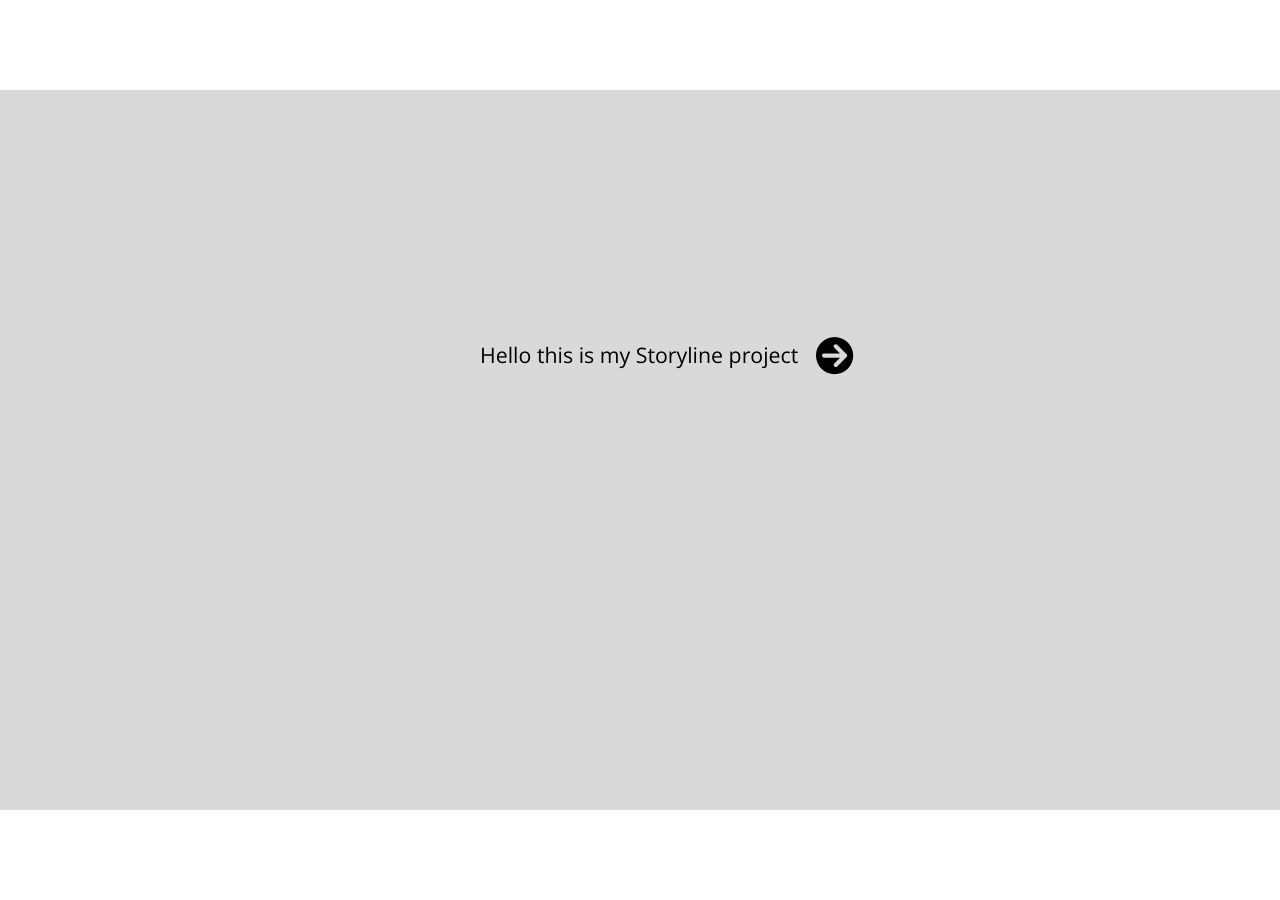
==== commit 74a33e88: "Update index.html" ====
--- a/index.html
+++ b/index.html
@@ -26,7 +26,7 @@
       aoSupport: false,
       scale: 'noscale',
       captureRc: false,
-      browserSize: 'optimal',
+      browserSize: 'fullscreen',
       bgColor: '#282828',
       features: 'DropInBase,DropInCore,DropInInteractions,DropInMisc,DropInVectors,DropInVideo,LayerPresentAsDialog,MultipleQuizTracking,UpdatedThemeEditor',
       themeName: 'unified',
@@ -37,7 +37,7 @@
       aid: 'aid|ff19889e-f5ec-4472-a68b-e15b86875bd7',
       cid: '076d3aa0-12ee-4892-bd60-d18f60fde4a3',
       playerVersion: '3.89.32618.0',
-      publishTimestamp: '2026-03-30T12:05:15.1010346Z',
+      publishTimestamp: '2026-03-30T13:05:11.9924980Z',
       maxIosVideoElements: 10,
       connectionSettings: { message: 'You%20are%20offline.%20Trying%20to%20reconnect...', useDarkTheme: false, mode: 'disabled' },
       hasFeature: function(feature) {
@@ -81,6 +81,13 @@
 
   
   <script>window.THREE = { };</script>
+  
+<style>
+  body, html {
+    background: transparent !important;
+    background-color: transparent !important;
+  }
+</style>
   
 </head>
 <body style="background: #282828" class="cs-HTML theme-unified">
--- a/html5/data/css/output.min.css
+++ b/html5/data/css/output.min.css
@@ -1,17 +1,17 @@
 @font-face {
-  font-family: 'LatoBold Charset1_ BoldA0F67FC0';
+  font-family: 'LatoBold Charset1_ BoldA82A41EF';
   src: url('[data-uri]');
   font-style: normal;
   font-weight: normal;
 }
 @font-face {
-  font-family: 'Lato Charset1_ 6EcLZcZg30F0D53D';
+  font-family: 'Lato Charset1_ 5Vqc58BBED834632';
   src: url('[data-uri]');
   font-style: normal;
   font-weight: normal;
 }
 @font-face {
-  font-family: 'Open Sans Charset1_ 5fQ1DC64110';
+  font-family: 'Open Sans Charset1_ 6TGCACE0425';
   src: url('[data-uri]');
   font-style: normal;
   font-weight: normal;
